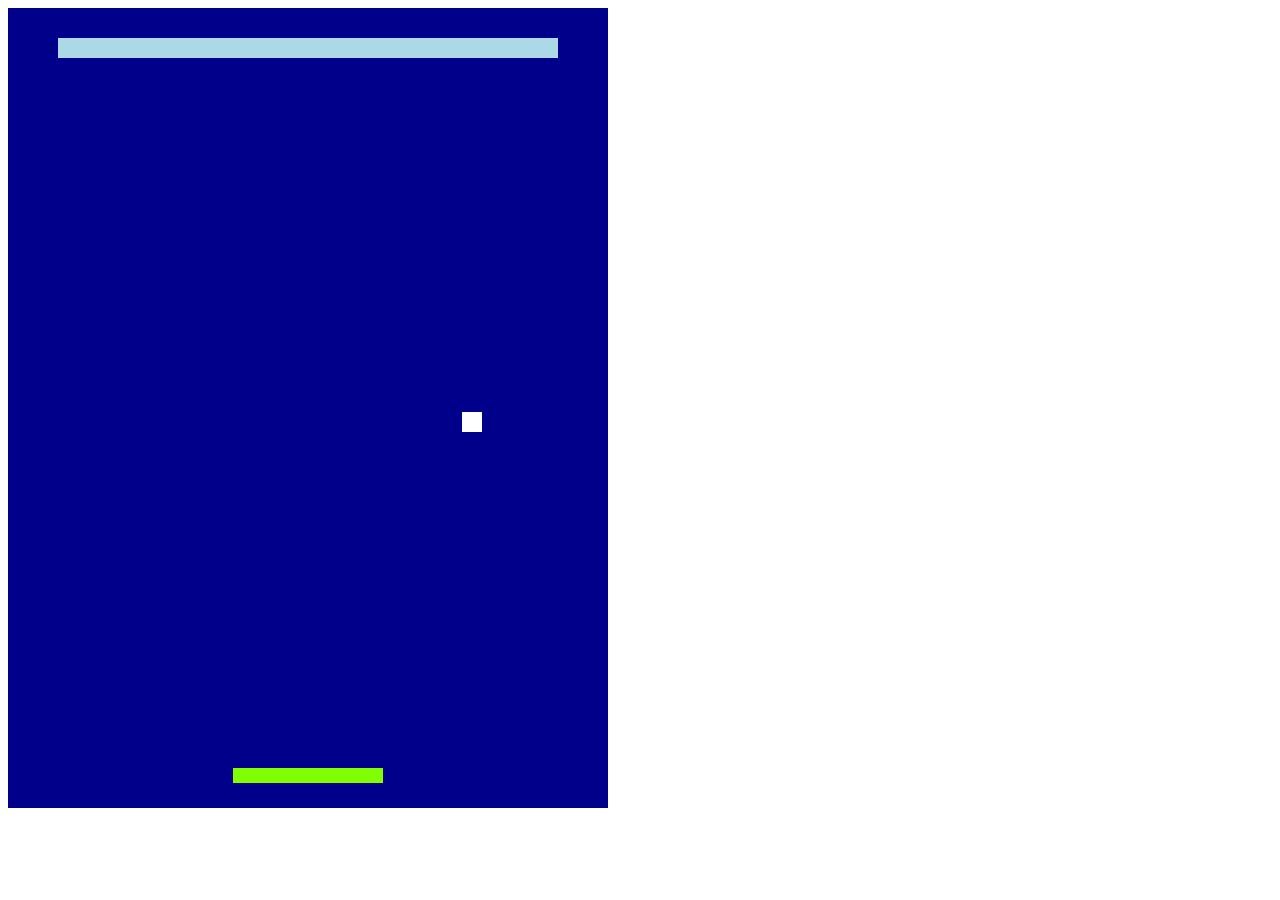
==== Arkanoid the game 01-29/index.html @ 6f242a45 "old_21-01-29" ====
<!DOCTYPE html>
<html lang="en">
<head>
          <link rel="stylesheet" href="lib/Zstyle.css">
          <meta charset="UTF-8">
          <meta name="viewport" content="width=device-width, initial-scale=1.0">
          <title></title>
</head>
<body>

    <canvas id="canvas"> </canvas>

    <script src="lib/main.js">    </script>
    <script src="lib/board.js">   </script>
    <script src="lib/ball.js">    </script>
    <script src="lib/block.js">   </script>

</body>
</html>
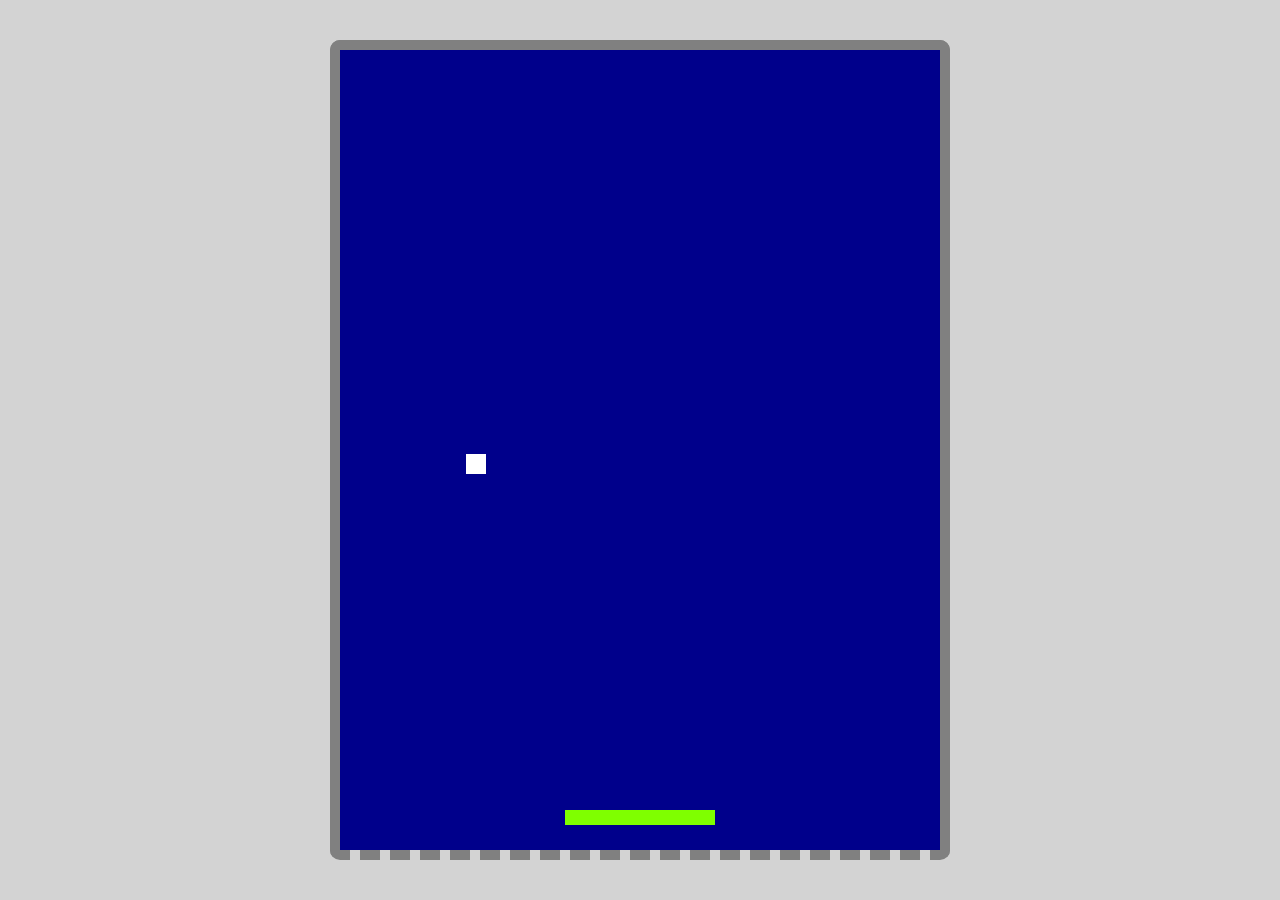
==== commit 8252fd6c: "old_21-02-04" ====
--- a/Arkanoid the game 01-29/index.html
+++ b/Arkanoid the game 01-29/index.html
@@ -7,7 +7,7 @@
           <title></title>
 </head>
 <body>
-
+    
     <canvas id="canvas"> </canvas>
 
     <script src="lib/main.js">    </script>
--- a/Arkanoid the game 01-29/lib/Zstyle.css
+++ b/Arkanoid the game 01-29/lib/Zstyle.css
@@ -0,0 +1,15 @@
+body {
+    margin:  0 ;
+    padding: 0 ;
+    display: flex ;
+    align-items: center ;
+    justify-content: center ;
+    height: 90vh ;
+    background-color: lightgrey ; 
+}
+#canvas {
+    margin-top: 10vh ;
+    border: 10px solid grey ;
+    border-radius: 10px ;
+    border-bottom: 10px dashed grey ;
+}